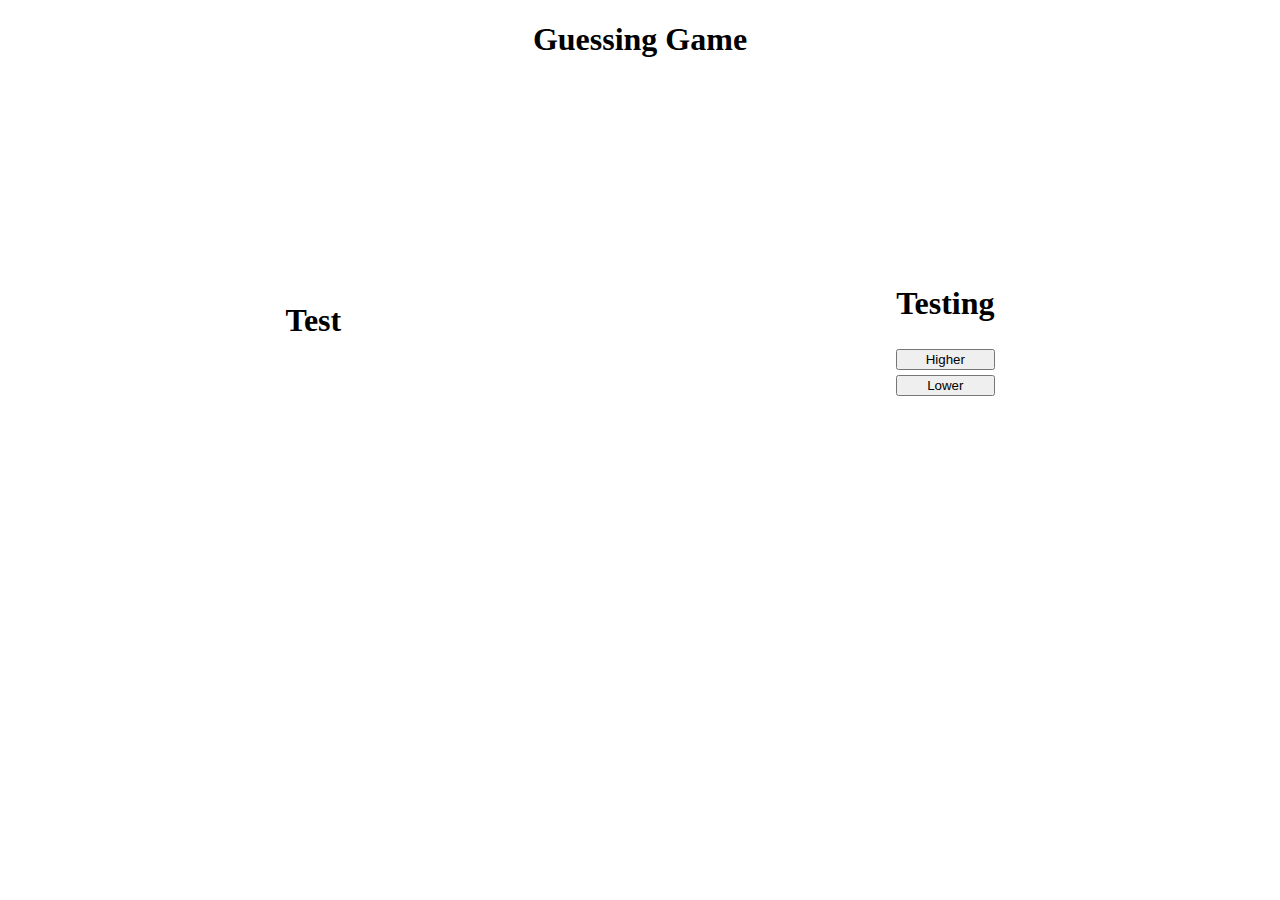
==== weatherGuessing/guessingGame.html @ 2a771d9b "weathergame" ====
<!DOCTYPE html>
<html lang="en">
<head>
    <meta charset="UTF-8">
    <meta name="viewport" content="width=device-width, initial-scale=1.0">
    <link rel="stylesheet" href="styles.css">
    <title>Guessing Game</title>
</head>
<body>
    <h1>Guessing Game</h1>
    <h2 id="currentScore"></h2>
    <h2 id="highScore"></h2>
    <div class="overAllContainer">
        <div class="leftSideContainer">
            <h1 id="leftSideTitle">Test</h1>
            <h2 id="currentObs"></h2>
            <img src="https://maps.avnwx.com/photos/airports/KSJC.png" alt="">
        </div>
        <div class="rightSideContainer">
            <h1 id="rightSideTitle">Testing</h1>
            <div class="buttonContainer">
                <button class="higherButton">Higher</button>
                <button class="lowerButton">Lower</button>
            </div>
        </div>
    </div>


</body>
<script>
    const STATIONLIST=['KSJC','KDEN','KMCO','KFLG','KATL','KBOS','KCLE','KDAL','KEUG','KFNT','KGRB']
    const STATIONLISTNAMES=['San Jose, CA','Denver, CO','Orlando, FL','Flagstaff, AZ','Atlanta, GA','Boston, MA','Cleveland, OH','Dallas, TX','Eugene, OR','Flint, MI','Green Bay, WI']
    let stationListApiCall=[];
    const APITOKEN='3e5ac904d2cb4b218ef0b7126825cd17'
    let latestObservedTemps=[];
    const buttonHigher=document.getElementsByClassName('higherButton')[0];
    const buttonLower=document.getElementsByClassName('lowerButton')[0];
    let temperature0;//Temperature of first button option
    let temperature1;//Temperature of second button option
    let booleanGuess;//Lets you know if your guess was right or wrong
    let alreadySelectedList=[];
    let currentScore=0;
    let highScore=0;
    // document.getElementById('leftSideContainer').style.backgroundImage="url('https://maps.avnwx.com/photos/airports/KSJC.png')"
    // https://api.synopticdata.com/v2/stations/latest?&token=8c63fa9b220e4834b73115cddc44a1f1&units=temp|f&stid=KSJC,KDEN
    // https://api.synopticdata.com/v2/stations/latest?&token=8c63fa9b220e4834b73115cddc44a1f1&units=temp|f&stid=KJSC,KDEN


    // let url='https://api.synopticdata.com/v2/stations/latest?&token=8c63fa9b220e4834b73115cddc44a1f1&units=temp|f&stid=KSJC,KDEN'
    let url='https://api.synopticdata.com/v2/stations/latest?&token=8c63fa9b220e4834b73115cddc44a1f1&units=temp|f&stid='
    let i=0;
    for (stationName of STATIONLIST){
        if (i<=STATIONLIST.length-2){
            url+=`${stationName},`
        }else{
            url+=`${stationName}`
        }
        i++;
    }
    console.log(url);
    url='https://api.synopticdata.com/v2/stations/latest?&token=8c63fa9b220e4834b73115cddc44a1f1&units=temp|f&stid=KSJC,KDEN,KMCO,KFLG,KATL,KBOS,KCLE,KDAL,KEUG,KFNT,KGRB'
    //url='https://api.synopticdata.com/v2/stations/latest?&token=8c63fa9b220e4834b73115cddc44a1f1&units=temp|f'
    function sleep(ms) {
        return new Promise(resolve => setTimeout(resolve, ms));
    }
    let leftSideNumber;
    let rightSideNumber;
    function generateRandomNumber(){
        return Math.floor(Math.random() * 11);
    }
    function shortenNumberArray(){
        if (alreadySelectedList.length==5){
            alreadySelectedList.shift();
        }

    }
    function checkIfNumberIsRepeated(){
        let randomNumber=generateRandomNumber()
        // if (alreadySelectedList.includes(randomNumber)){
        //     console.log('repeated number');
        //     console.log(randomNumber,'rand');
        //     checkIfNumberIsRepeated()
        // }else{
        //     alreadySelectedList.push(randomNumber)
        //     console.log(randomNumber,'rand1');
        //     return randomNumber
        // }
        while(alreadySelectedList.includes(randomNumber)){
            randomNumber=generateRandomNumber()
            console.log(randomNumber);
        }
        alreadySelectedList.push(randomNumber)
        return randomNumber
    }
    ///STACKOVERFLOW
    ///https://stackoverflow.com/questions/12460378/how-to-get-json-from-url-in-javascript
    function generateGuessingItem(){
        document.getElementById('currentScore').innerText=`Current Score: ${currentScore}`
        document.getElementById('highScore').innerText=`High Score: ${highScore}`
        if (alreadySelectedList.length==0){
            leftSideNumber=checkIfNumberIsRepeated()
            rightSideNumber=checkIfNumberIsRepeated()
            // console.log('in here');
            console.log(alreadySelectedList);
        }
        else{
            shortenNumberArray();
            leftSideNumber=rightSideNumber
            rightSideNumber=checkIfNumberIsRepeated()
            console.log(alreadySelectedList);
        }

        console.log(leftSideNumber,rightSideNumber);
        temperature0=latestObservedTemps[leftSideNumber];
        temperature1=latestObservedTemps[rightSideNumber];
        // console.log(leftSideNumber);
        // console.log(rightSideNumber);
        // console.log(stationListApiCall[leftSideNumber]);
        // console.log(stationListApiCall[rightSideNumber]);

        // console.log(STATIONLIST.indexOf(stationListApiCall[leftSideNumber]));
        // console.log(STATIONLIST.indexOf(stationListApiCall[rightSideNumber]));
        // console.log(stationListApiCall);
        document.getElementById('leftSideTitle').innerText=STATIONLISTNAMES[STATIONLIST.indexOf(stationListApiCall[leftSideNumber])]
        document.getElementById('rightSideTitle').innerText=STATIONLISTNAMES[STATIONLIST.indexOf(stationListApiCall[rightSideNumber])]
        document.getElementById('currentObs').innerText=`Current Temperature: ${temperature0} F`
        if(temperature0<temperature1){
            booleanGuess=false

        }else{
            booleanGuess=true
        }
        
    }
    var getJSON = function(url, callback) {
        var xhr = new XMLHttpRequest();
        xhr.open('GET', url, true);
        xhr.responseType = 'json';
        xhr.onload = function() {
        var status = xhr.status;
        if (status === 200) {
            callback(null, xhr.response);
        } else {
            callback(status, xhr.response);
        }
        };
        xhr.send();
    };
    getJSON(url,
     function(err, data) {
        console.log(data);
        if (err !== null) {
            alert('Something went wrong: ' + err);
        } else {
            console.log(data.STATION[0].OBSERVATIONS.air_temp_value_1.value);
            for (i=0;i<STATIONLIST.length;i++){
                console.log(i);
                latestObservedTemps.push(data.STATION[i].OBSERVATIONS.air_temp_value_1.value)
                stationListApiCall.push(data.STATION[i].STID)
                console.log(latestObservedTemps);
                console.log(stationListApiCall);
            }

        }
        generateGuessingItem();
    });
    ///STACKOVERFLOW

    buttonHigher.addEventListener("click", (e)=> {
        if (temperature0<temperature1){
            currentScore+=1
            console.log('correct');
        }else if(temperature0==temperature1){
            console.log('correct');
            currentScore+=1
        }else{
            if (highScore<currentScore){
                highScore=currentScore
            }
            currentScore=0
            console.log('wrong');
        }
        generateGuessingItem()
    });
    buttonLower.addEventListener("click", (e)=> {
        if (temperature0>temperature1){
            currentScore+=1
            console.log(currentScore);
            console.log('correct');
        }else if(temperature0==temperature1){
            currentScore+=1
            console.log('correct');
        }else{
            if (highScore<currentScore){
                highScore=currentScore
            }
            currentScore=0
            console.log('wrong');
        }
        generateGuessingItem()
    });
    // function checkIfDataIsLoaded(){
    //     if(latestObservedTemps.length==STATIONLIST.length){
    //         console.log('loaded');
    //         return
    //     }else{
    //         console.log('not equal');
    //         checkIfDataIsLoaded()
    //     }
    // }
    // while(latestObservedTemps.length!=STATIONLIST.length){
    //     console.log(latestObservedTemps.length);
    //     // sleep(10)
    // }
    
    // button0.addEventListener("click", (e)=> {
    //     if(booleanGuess){
    //         alert('congrats')
    //     }
    // });
    // button1.addEventListener("click", (e)=> {
    //     console.log('Denver');
    //     if(!booleanGuess){
    //         alert('congrats')
    //     }else{
    //         alert('got it wrong')
    //     }
    // });

</script>
</html>
---- weatherGuessing/styles.css ----
.overAllContainer{
    display: flex;
    justify-content: space-around;
    align-items: center;
    height: 500px;
}
.rightSideContainer,.buttonContainer{
    display: flex;
    flex-direction: column;
}
button{
    margin-top: 5px;
}
h1,h2{
    text-align: center;
}
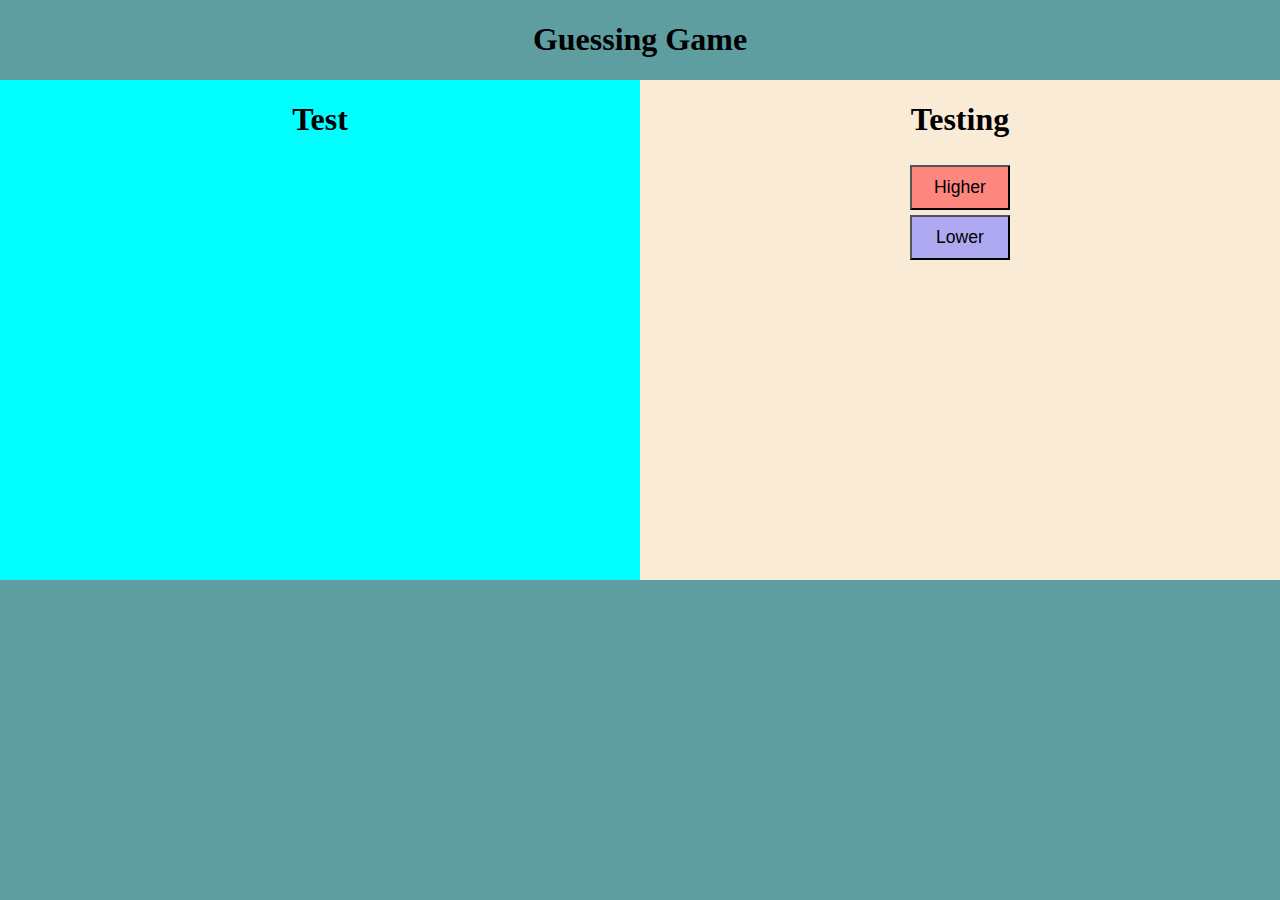
==== commit c711eb97: "Few Changes to the guessing game" ====
--- a/weatherGuessing/guessingGame.html
+++ b/weatherGuessing/guessingGame.html
@@ -14,13 +14,13 @@
         <div class="leftSideContainer">
             <h1 id="leftSideTitle">Test</h1>
             <h2 id="currentObs"></h2>
-            <img src="https://maps.avnwx.com/photos/airports/KSJC.png" alt="">
+            <!-- <img src="https://maps.avnwx.com/photos/airports/KSJC.png" alt=""> -->
         </div>
         <div class="rightSideContainer">
             <h1 id="rightSideTitle">Testing</h1>
             <div class="buttonContainer">
-                <button class="higherButton">Higher</button>
-                <button class="lowerButton">Lower</button>
+                <button class="higherButton guessButtons">Higher</button>
+                <button class="lowerButton guessButtons">Lower</button>
             </div>
         </div>
     </div>
--- a/weatherGuessing/styles.css
+++ b/weatherGuessing/styles.css
@@ -1,16 +1,43 @@
+body{
+    background-color: cadetblue;
+    margin: 0px;
+}
 .overAllContainer{
     display: flex;
     justify-content: space-around;
     align-items: center;
     height: 500px;
 }
-.rightSideContainer,.buttonContainer{
+.rightSideContainer,.buttonContainer,.leftSideContainer{
     display: flex;
     flex-direction: column;
+    width: 50%;
+    align-items: center;
+    height: 100%;
+}
+.rightSideContainer{
+    background-color: antiquewhite;
+}
+.leftSideContainer{
+    background-color: aqua;
 }
 button{
     margin-top: 5px;
+    /* padding: 10px 25px ; */
+    padding-top: 10px;
+    padding-bottom: 10px;
+    font-size: 1.1em;
+    width: 100px;
 }
 h1,h2{
     text-align: center;
+}
+.higherButton{
+    background-color: rgba(255, 71, 71, 0.609);
+}
+.lowerButton{
+    background-color: rgba(136, 136, 253, 0.663);
+}
+.guessButtons:hover{
+    transform:scale(.9);
 }